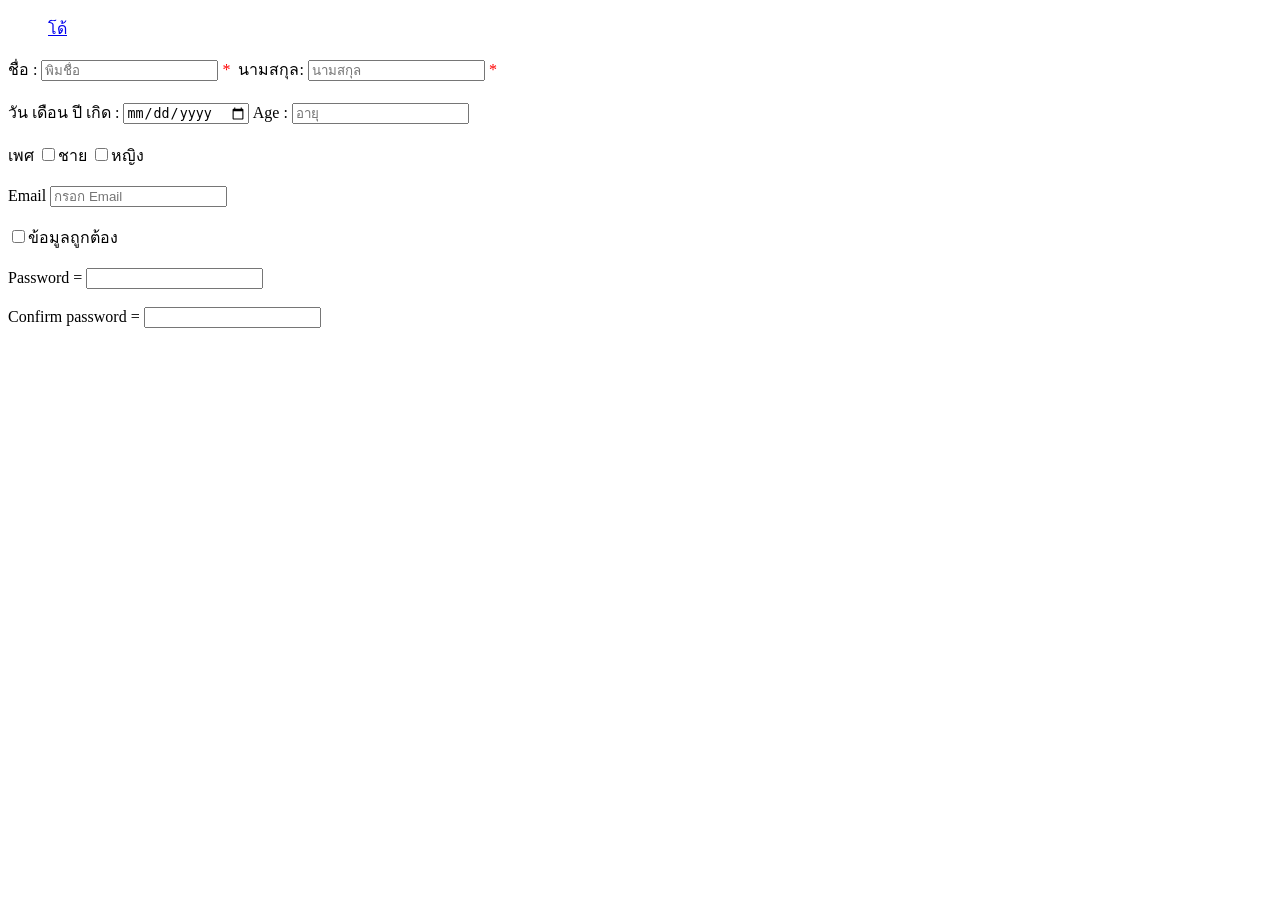
==== regist.html @ 5d283947 "first commit" ====
<!DOCTYPE html>
<html lang="en">
<head>
    <meta charset="UTF-8">
    <meta name="viewport" content="width=device-width, initial-scale=1.0">
    <title>regist</title>
    
</head>
<body>
<!--   
        <h1>ไอ้</h1>
        <h2>โด้</h2>
        <h3>หน้า</h3>
        <h4>หล่อ</h4>
        <h5>!!!</h5> -->

        <!-- <h1>Webpage ฟรือ <del> เอกสาร HTML</del><br>
        เป็นการนำองค์ประกอบย่อยๆ ได้แก่ <br>
        <u>ข้อความ</u>รูปภาพ <small> วิดิโอ</small>
        ไฟล์เสียง มารวมเข้าด้วยกัน
        </h1> -->

        <!-- แท็ก <del> ทำหน้าที่ ขีดฆ่า -->
            <!-- แท็ก <u></u> ขีดเส้นใต้ -->
             <!-- <small></small> ย่อขนาด -->

     <!-- <h1 style="margin: auto; border-color: black; border-bottom: 1px solid ;">Webpage ฟรือ <mark> เอกสาร HTML</mark><br>
        เป็นการนำองค์ประกอบย่อยๆ ได้แก่ <br>
        <em>ข้อความรูปภาพ  วิดิโอ ไฟล์เสียง มารวมเข้าด้วยกัน</em>
        </h1>

    <h2> 
        Y = 3x<sup>2</sup>+ 5 <br>
        H<sub>2</sub>O
    </h2> -->
    <ul>
        <a href="duo">โด้</a>
    </ul>
   <form action=""s>
    <label for="name">ชื่อ :</label>
    <input type="text" id="name" name="name" placeholder="พิมชื่อ" > <span style="color: red;">*&nbsp;</span>

     <label for="surname"> นามสกุล: </label> 
    <input type="text" id="surname" name="surname" placeholder="นามสกุล" > <span style="color: red;">*&nbsp;</span><br>
     <br>
    <label for="date">วัน เดือน ปี เกิด :</label>
    <input type="date" id="date" name="date">
    
    <label for="age">Age :</label>
    <input type="number" id="age" name="age" placeholder="อายุ" > <br>
    <br>

    <label for="gender"> เพศ </label>
    <input type="checkbox" id="man" name="gender" value="ชาย" ><label for="man">ชาย</label>
    <input type="checkbox" id="woman" name="gender" value="หญิง"><label for="woman">หญิง</label>
    <br>
    <br>
    <label for="email">Email</label>
    <input type="email" id="email" name="email" placeholder="กรอก Email">
    <br>
    <br> 

    <input type="checkbox" id="check" name="check"><label for="check">ข้อมูลถูกต้อง</label>
    <br><br>
    <label for="pass">Password = </label>
    <input type="password" id="pass" name="pass">
    <br>
    <br>
    <label for="con-pas">Confirm password = </label>
    <input type="password" id="con-pas" name="con-pas">

   </form>     

    
</body>
</html>
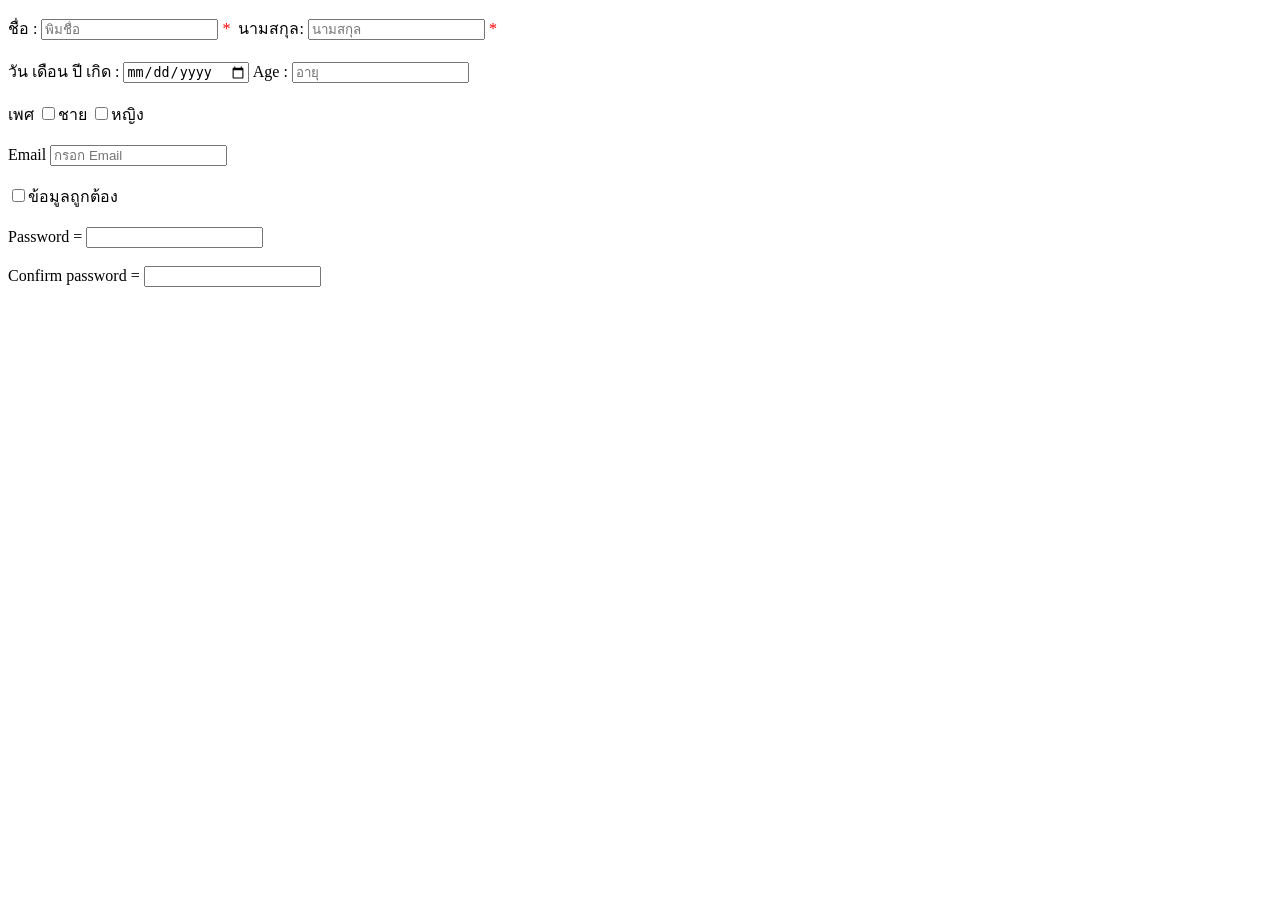
==== commit 9a5881aa: "rename file" ====
--- a/regist.html
+++ b/regist.html
@@ -34,7 +34,7 @@
         H<sub>2</sub>O
     </h2> -->
     <ul>
-        <a href="duo">โด้</a>
+        
     </ul>
    <form action=""s>
     <label for="name">ชื่อ :</label>
